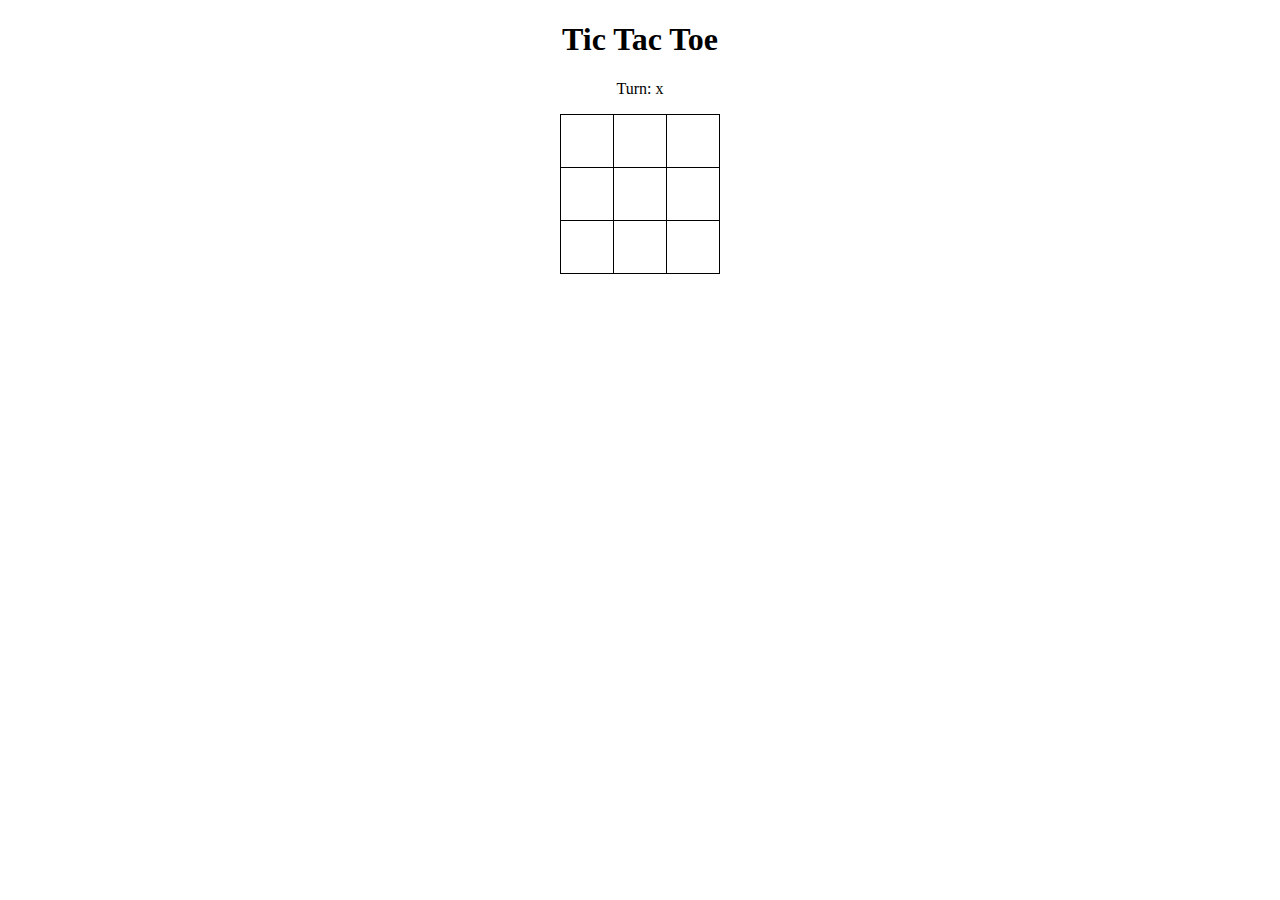
==== lesson5/tictactoe/index.html @ ff644040 "lesson 5" ====
<!DOCTYPE html>
<html lang="en">
  <head>
    <meta charset="UTF-8" />
    <meta http-equiv="X-UA-Compatible" content="IE=edge" />
    <meta name="viewport" content="width=device-width, initial-scale=1.0" />
    <title>Document</title>
    <link rel="stylesheet"  href="style.css"/>
  </head>
  <body>
    <h1>Tic Tac Toe</h1>
    <p>Turn: <span id = "turn" class="turn"></span></p>
    <table>
      <tr>
        <td></td>
        <td></td>
        <td></td>
      </tr>
      <tr>
        <td></td>
        <td></td>
        <td></td>
      </tr>
      <tr>
        <td></td>
        <td></td>
        <td></td>
      </tr>
    </table>

    <script src="tictactoe.js"></script>
  </body>
</html>
---- lesson5/tictactoe/style.css ----
td {
  border: 1px solid black;
  width: 50px;
  height: 50px;
  text-align: center;
  font-size: 25px;
} 

table {
  border-collapse: collapse;
}

body {
  width: fit-content;
  text-align: center;
  margin-left: auto;
  margin-right: auto;
}
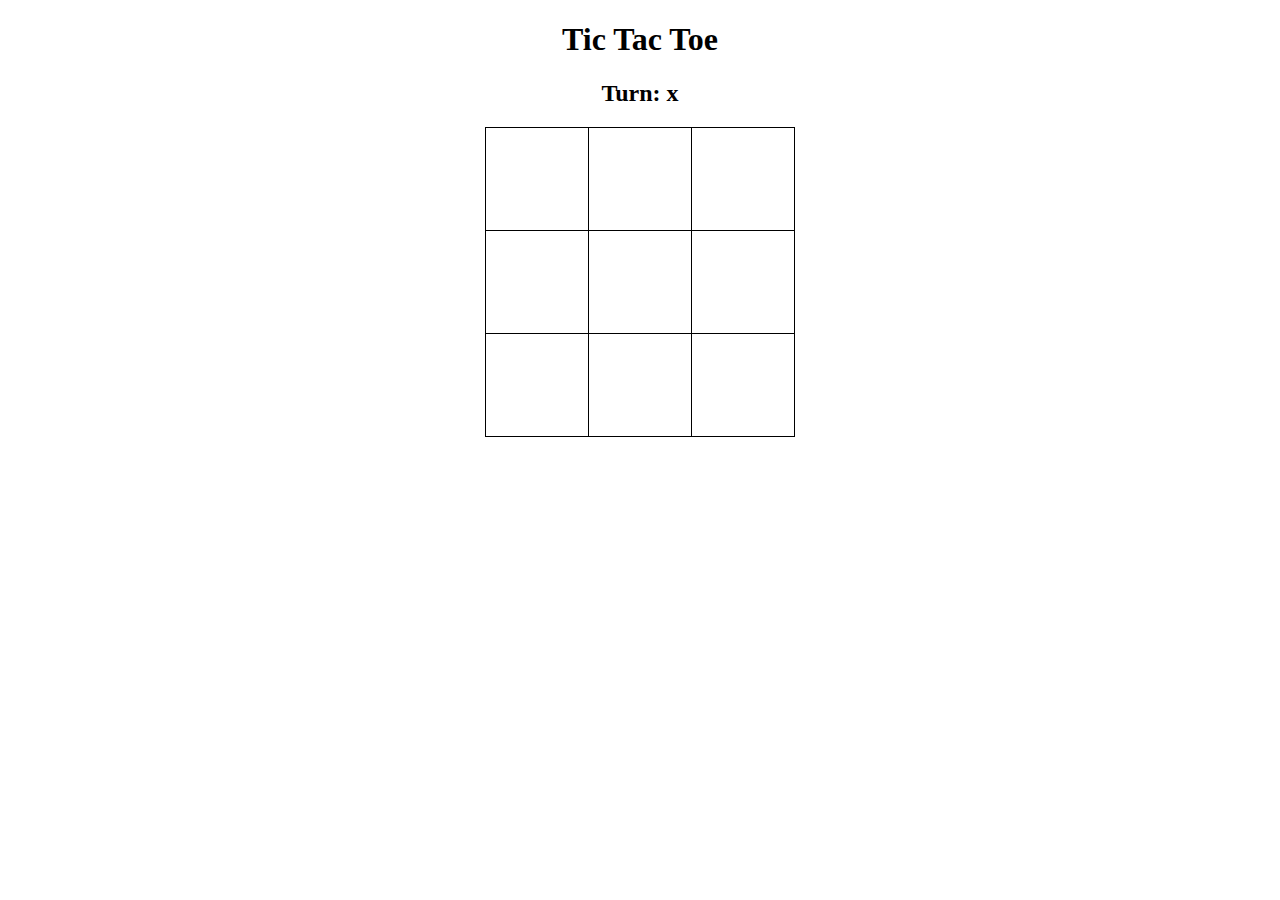
==== commit be143207: "change sth in lesson 5" ====
--- a/lesson5/tictactoe/index.html
+++ b/lesson5/tictactoe/index.html
@@ -9,7 +9,7 @@
   </head>
   <body>
     <h1>Tic Tac Toe</h1>
-    <p>Turn: <span id = "turn" class="turn"></span></p>
+    <h2>Turn: <span id = "turn" class="turn"></span></h2>
     <table>
       <tr>
         <td></td>
--- a/lesson5/tictactoe/style.css
+++ b/lesson5/tictactoe/style.css
@@ -1,9 +1,9 @@
  td {
   border: 1px solid black;
-  width: 50px;
-  height: 50px;
+  width: 100px;
+  height: 100px;
   text-align: center;
-  font-size: 25px;
+  font-size: 46px;
 } 
 
 table {
